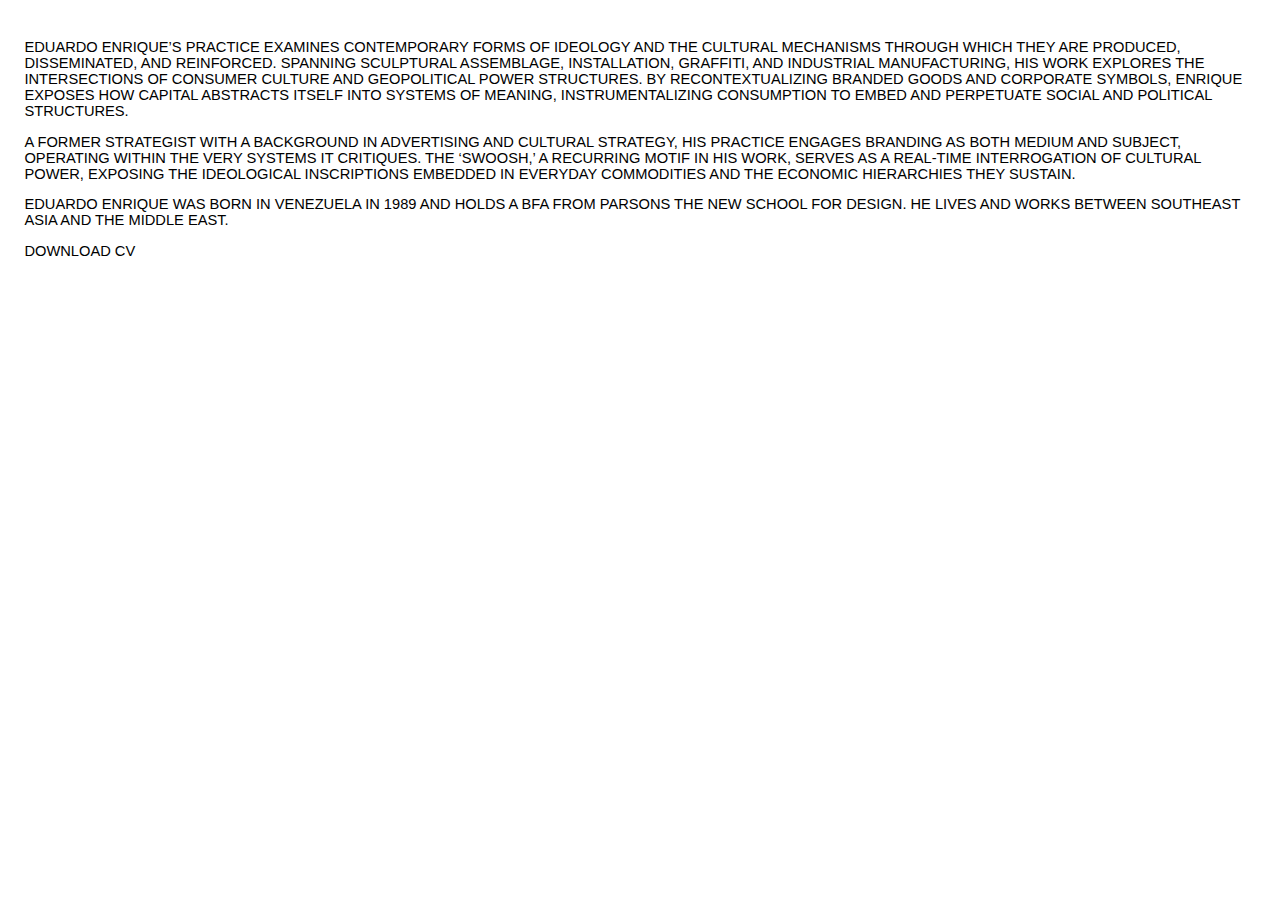
==== about.html @ e6291094 "fill out links" ====
<!DOCTYPE html>
<html lang="en">

<head>
    <meta charset="UTF-8" />
    <meta name="viewport" content="width=device-width, initial-scale=1.0" />
    <title>EDUARDO ENRIQUE - ABOUT</title>
    <link rel="stylesheet" href="./styles.css">
</head>

<body>
    <div id="about">
        <p>
            Eduardo Enrique’s practice examines contemporary forms of ideology and the cultural mechanisms through which
            they are produced, disseminated, and reinforced. Spanning sculptural assemblage, installation, graffiti, and
            industrial manufacturing, his work explores the intersections of consumer culture and geopolitical power
            structures. By recontextualizing branded goods and corporate symbols, Enrique exposes how capital abstracts
            itself into systems of meaning, instrumentalizing consumption to embed and perpetuate social and political
            structures.
        </p>
        <p>
            A former strategist with a background in advertising and cultural strategy, his practice engages branding as
            both medium and subject, operating within the very systems it critiques. The ‘Swoosh,’ a recurring motif in
            his
            work, serves as a real-time interrogation of cultural power, exposing the ideological inscriptions embedded
            in
            everyday commodities and the economic hierarchies they sustain.
        </p>
        <p>
            Eduardo Enrique was born in Venezuela in 1989 and holds a BFA from Parsons The New School for Design. He
            lives
            and works between Southeast Asia and the Middle East.
        </p>
        <p>
            <a href="./cv.txt" download>DOWNLOAD CV</a>
        </p>
    </div>
</body>

</html>
---- styles.css ----
body {
    margin: 0;
    overflow: hidden;
}

canvas {
    display: block;
}

#loadingScreen {
    position: absolute;
    width: 100%;
    height: 100%;
    background-color: #000;
    overflow: hidden;
    box-shadow: 0 0 10px rgba(0, 0, 0, 0.5);
}

#disclaimer {
    position: absolute;
    top: 50%;
    left: 50%;
    margin-right: -50%;
    transform: translate(-50%, -50%);
    width: min(80%, 375px);
}

#consentBox {
    display: flex;
    justify-content: space-evenly;
}

#loadingAmt {
    position: absolute;
    bottom: 20px;
    left: 20px;
    translate: (-50%, -50%);
}

#about,
#contact {
    font: 11pt Arial, sans-serif;
    text-transform: uppercase;
    padding: 3ch;

    user-select: none;
    -webkit-user-select: none;
    -moz-user-select: none;
    -ms-user-select: none;
}

input[type="checkbox"] {
    vertical-align: middle;
}

.menuText {
    color: #fff;
    font-family: Arial, Helvetica, sans-serif;
    font-weight: lighter;
    font-size: 10px;
}

.fastHidden {
    visibility: hidden;
    opacity: 0;
    transition: visibility 0s 1s, opacity 1s ease;
}

.hidden {
    visibility: hidden;
    opacity: 0;
    transition: visibility 0s 2s, opacity 2s linear;
}

.fade {
    opacity: 1;
    visibility: visible;
    transition: opacity 0.5s ease, visibility 0.5s ease;
}

.fade[hidden] {
    opacity: 0;
    visibility: hidden;
}

input[type="checkbox"] {
    -webkit-appearance: none;
    -moz-appearance: none;
    appearance: none;
    width: 20px;
    height: 20px;
    border: 2px solid #000;
    /* fixed border color */
    border-radius: 4px;
    cursor: pointer;
    position: relative;
    background-color: #fff;
    /* base background */
}

input[type="checkbox"]:checked {
    background-color: #000;
    /* black background when checked */
}

input[type="checkbox"]:checked::after {
    content: "\2713";
    /* white check */
    color: #fff;
    font-size: 16px;
    position: absolute;
    top: 50%;
    left: 50%;
    transform: translate(-50%, -50%);
}

/* Base styles for all divs */
.name,
.links,
.copyright,
.shop {
    font: 11pt Arial, sans-serif;
    text-transform: uppercase;
    padding-left: 3ch;
    padding-top: 3ch;

    user-select: none;
    -webkit-user-select: none;
    -moz-user-select: none;
    -ms-user-select: none;
}

.links p {
    margin: 0;
}

a {
    text-decoration: none;
    color: #000;
}

a:visited {
    text-decoration: none;
}

/* For screens wider than 1024px */
@media (min-width: 1024px) {
    .name {
        position: absolute;
        left: 0%;
        top: 0%;
    }

    .links {
        position: absolute;
        left: 25%;
        top: 0%;
    }

    .copyright {
        position: absolute;
        left: 0%;
        top: 25%;
    }

    .shop {
        position: absolute;
        left: 25%;
        top: 25%;
    }
}

/* For screens under 1024px */
@media (max-width: 1023px) {

    .name,
    .links,
    .copyright,
    .shop {
        font-size: 9pt;
    }

    .name {
        position: absolute;
        left: 0%;
        top: 0%;
    }

    .links {
        position: absolute;
        left: 50%;
        top: 0%;
    }

    .copyright {
        position: absolute;
        left: 0%;
        top: 12.5%;
    }

    .shop {
        position: absolute;
        left: 50%;
        top: 12.5%;
    }
}
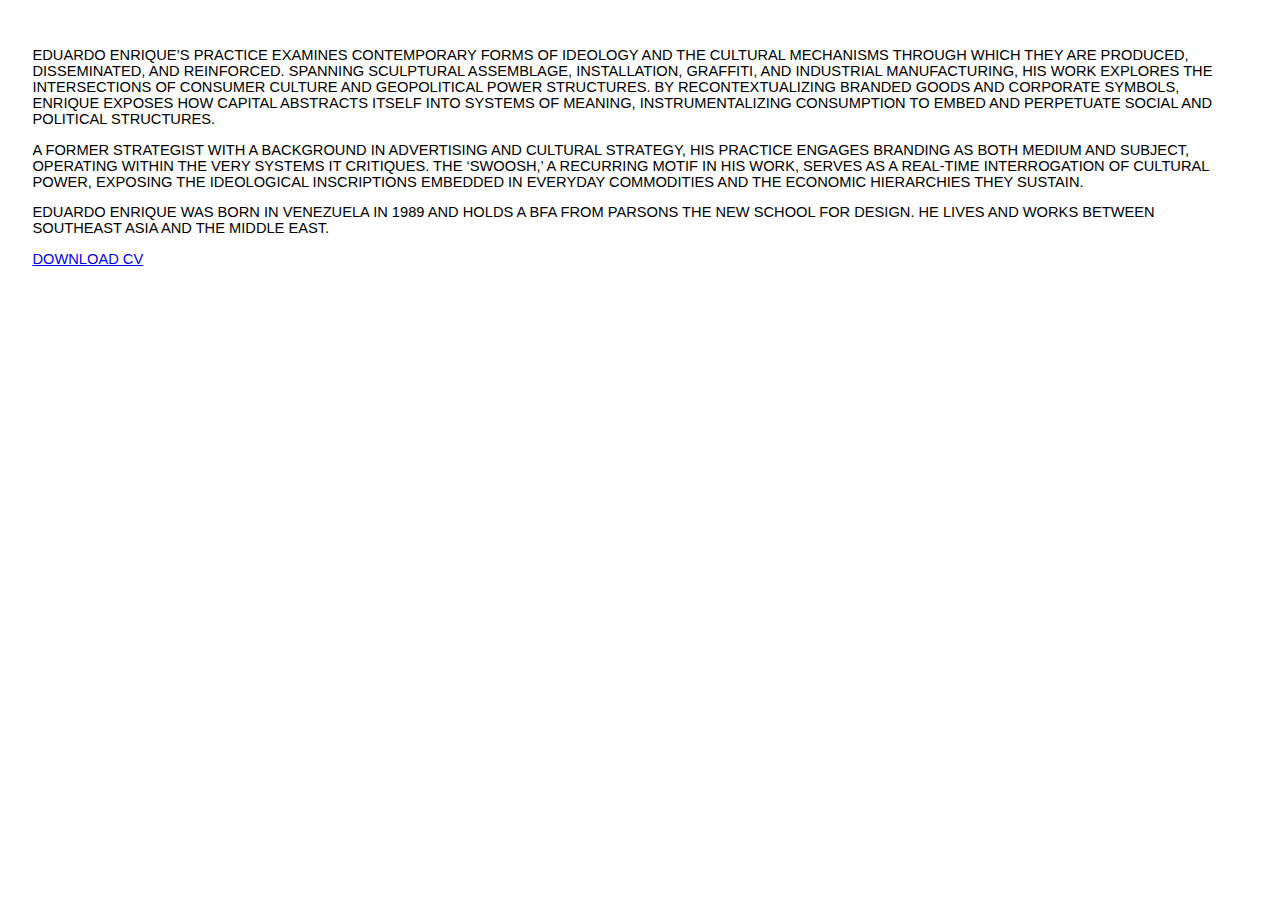
==== commit e5247675: "let the pages scroll" ====
--- a/about.html
+++ b/about.html
@@ -5,7 +5,7 @@
     <meta charset="UTF-8" />
     <meta name="viewport" content="width=device-width, initial-scale=1.0" />
     <title>EDUARDO ENRIQUE - ABOUT</title>
-    <link rel="stylesheet" href="./styles.css">
+    <link rel="stylesheet" href="./child-page-styles.css">
 </head>
 
 <body>
--- a/child-page-styles.css
+++ b/child-page-styles.css
@@ -0,0 +1,12 @@
+#about,
+#contact,
+#selected-works {
+    font: 11pt Arial, sans-serif;
+    text-transform: uppercase;
+    padding: 3ch;
+
+    user-select: none;
+    -webkit-user-select: none;
+    -moz-user-select: none;
+    -ms-user-select: none;
+}